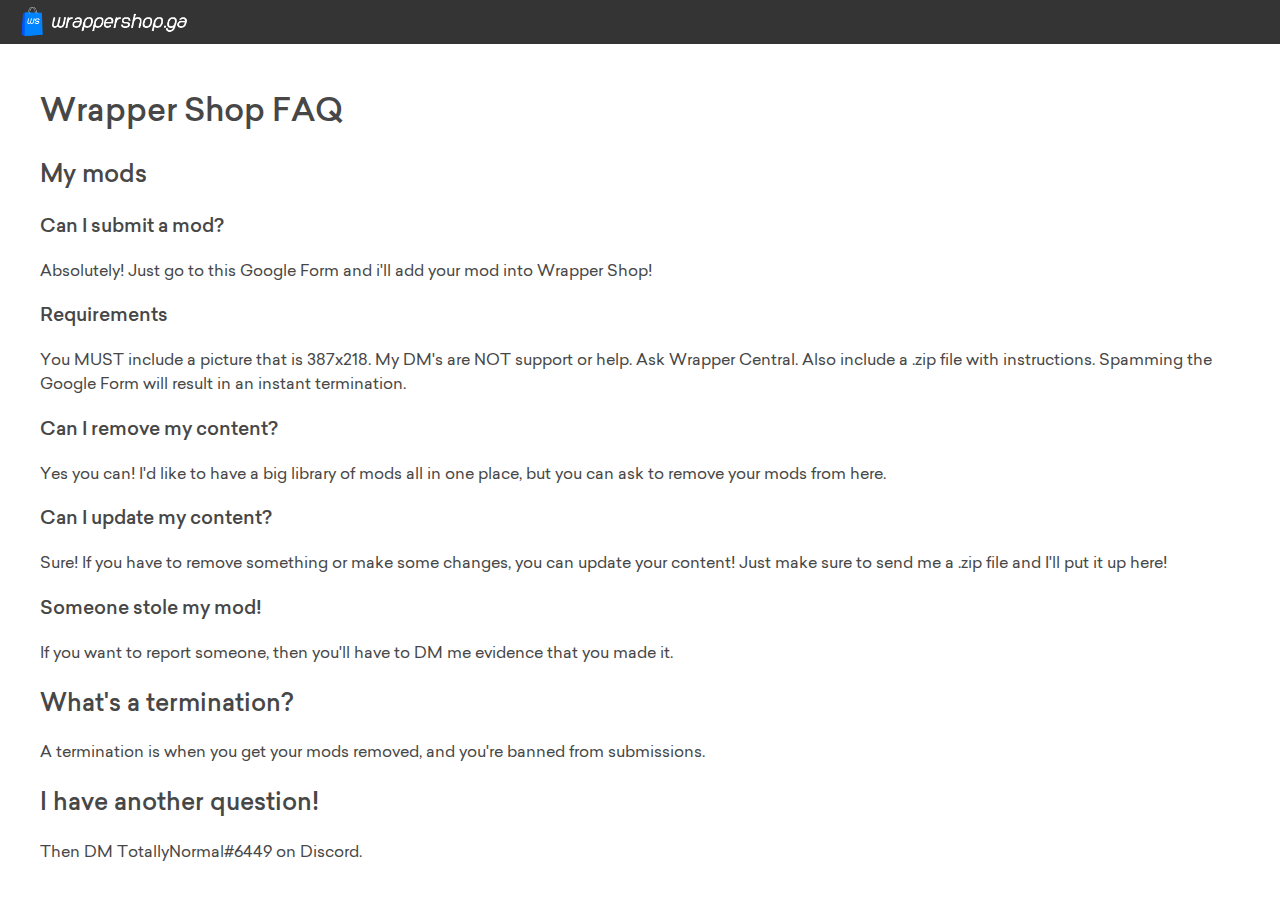
==== faq.html @ 0e9a9c9a "Added experimental files." ====
<!DOCTYPE html>
<html>
<head>
	<meta charset="UTF-8">
	<link rel="icon" href="favicon.ico" type="image/png">
	<title>FAQ | Wrapper Shop</title>
	<meta name="description" content="Anything and everything Wrapper.">
	<link rel="stylesheet" type="text/css" href="pages/css/modern-normalize.css">
	<link rel="stylesheet" type="text/css" href="pages/css/global.css">
	<link rel="stylesheet" href="pages/css/fontawesome.css">
</head>
<body>

<header style="position: unset">
	<a href="https://wrappershop.ga"><h1 style="margin:0"><img id="logo" src="pages/img/logo.png" alt="wrappershop.ga"/></h1></a>
</header>

<main>

<h1 id="wrapper-shop-faq">Wrapper Shop FAQ</h1>

<h2>My mods</h2>

<h3 id="can-i-make-a-request">Can I submit a mod?</h3>
<p>Absolutely! Just go to this Google Form and i'll add your mod into Wrapper Shop!</p>

<h3 id="requirements">Requirements</h3>
<p>You MUST include a picture that is 387x218. My DM's are NOT support or help. Ask Wrapper Central. Also include a .zip file with instructions. Spamming the Google Form will result in an instant termination.</p>

<h3 id="can-i-remove-my-content">Can I remove my content?</h3>
<p>Yes you can! I'd like to have a big library of mods all in one place, but you can ask to remove your mods from here.</p>

<h3 id="can-i-update-my-content">Can I update my content?</h3>
<p>Sure! If you have to remove something or make some changes, you can update your content! Just make sure to send me a .zip file and I'll put it up here!</p>

<h3 id="stealing-mods">Someone stole my mod!</h3>
<p>If you want to report someone, then you'll have to DM me evidence that you made it.</p>

<h2>What's a termination?</h2>
<p>A termination is when you get your mods removed, and you're banned from submissions.</p>

<h2>I have another question!</h2>
<p>Then DM TotallyNormal#6449 on Discord.</p>
</main>
---- pages/css/global.css ----
/***
this css has the general header/footer layout stuff
***/

/**
general
**/
html,body{
	background: #fff;
	color: #474747;
	font: 16px/1.5 'Sailec', Arial, sans-serif;
	width:100%;height:100%;
}
body {
	display: flex; 
  flex-direction: column; 
}


/**
header
**/
header {
	/* style */
	background: #1e1e1ee6;
	color: #fff;
	text-align: center;
	backdrop-filter: blur(30px);
	/* layout */
	height: 44px;
	padding: 0 15px;
	display: flex;
	justify-content: space-between;
	position: fixed;
	width: 100%;
	z-index: 10000;
}
#logo {
	margin-top: 4px;
	height: 35px;
}
/* buttons */
.button_big,
.button_dropdown,
.button_small {
	/* style */
	font-size: 14px;
	text-decoration: none;
	color: #fff;
	border-radius: 6px;
	/* layout */
	display: inline-block;
	padding: 5px 10px;
	margin: 6px 5px;
}
.button_big:hover,
.button_dropdown:hover,
.button_small:hover {
	cursor: pointer;
}
/* small buttons */
.button_small,
.button_dropdown { background: #1e1e1e }
.button_small:hover,
.button_dropdown:hover { background: #1e1e1e; color: #ff7920 }
/* big buttons */
.button_big {
	background-color: #ff7920;
	width: 160px;
}
.button_big:hover {
	text-decoration: underline;
}
.dropdown {
  position: relative;
  display: inline-block;
}

.dropdown-content {
	/* style */
	background-color: #444;
	border-radius: 6px;
	/* layout */
	padding: 10px 0;
	margin: -6px 0;
	text-align: left;
	display: none;
	position: absolute;
	min-width: 160px;
}

.dropdown-content a {
	/* style */
	color: #ddd;
	text-decoration: none;
	/* layout */
	display: block;
	padding: 0.5px 20px;
}

.dropdown-content a:hover {background-color: #222; color: #ff7920;}

.dropdown:hover .dropdown-content {
  display: block;
}

.dropdown:hover .dropbtn {
  background-color: #3e8e41;
}

/**
header dropdowns
**/
/* change button margin/padding to fit dropdown */
.dropdown_contain { padding: 0; margin: 6px 5px; }
.dropdown_button { margin: 0; padding: 5px 10px; }
.hamburger_button::before { margin: 0; padding: 5px 10px; font-family: GlyphiconsRegular; content: '\E188'; background-color: #1e1e1e; }
/* make dropdown appear on hover */
.dropdown_contain:hover>nav {
	display: block;
	cursor: default;
}
/* the dropdown itself */
.dropdown_menu {
	/* style */
	background-color: #444;
	border-radius: 6px;
	/* layout */
	width: 100%;
	padding: 10px 0;
	margin: 0;
	text-align: left;
	/* hover stuff */
	position: relative;
	float: left;
	display: none;
}
/* dropdown links */
.dropdown_menu>a {
	/* style */
	color: #ddd;
	text-decoration: none;
	/* layout */
	display: block;
	padding: 2px 20px;
}
.dropdown_menu>a:hover {
	background: #222;
	color: #ff7920;
	cursor: pointer;
}
/* dropdown header and separation */
.dropdown_menu>h2 {
	/* style */
	color: #fff;
	font-size: 15px;
	/* layout */
	margin:0;
	padding:2px 20px;
}
.dropdown_menu>hr {
	border: 1px solid #222;
	margin: 10px 0;
}
.banner {
    width: 100%;
    padding: 90px 40px;
    background-image: url(../img/banner2020.png);
    color: #fff;
    text-align: center;
    padding-bottom: 400px;
    background-position: bottom, center;
    background-repeat-y: no-repeat;
    background-color: #123;
}
.banner>h1 {
	font-size: 30px;
}
.link-text {
  cursor: pointer;
  font-weight: 500;
  color: #462311;
  background: #007fffbf;
  border: 1px solid #00bfff;
  border-radius: 50px;
  padding: 8px 12px;
  margin: 0 5px;
  transition: 0.25s cubic-bezier(0.4, 0, 0.2, 1);
}
.link-text {
  color: #fff;
}
.link-text:hover {
  background-color: #000000;
}
a:visited {
  text-decoration: none;
  color: #fff;
}
a {
	text-decoration: none;
	color: #fff;
}
main {
	padding: 20px 40px;
}

.mod {
  width: auto;
  margin: auto;
  text-align: left;
  border-radius: 5px;
  display: inline-table;
  margin: 9px;
}

.mod>h3 {
	margin: 8px 0 0 0;
}

img.thumbnail {
  width: 280px;
  height: 157px;
  border-radius: 6px;
  /** dehover animation **/
  transition: 0.15s cubic-bezier(0.22, 0.61, 0.36, 1);
}

img.thumbnail:hover {
  transform: scale(1.05);
  /** hover animation **/
  transition: 0.15s cubic-bezier(0.22, 0.61, 0.36, 1);
}

.credit {
  font-size: 15px;
  margin: 6px 0 0 0;
}

.mod button {
  border: none;
  outline: 0;
  padding: 12px;
  color: white;
  background-color: #5595c7;
  text-align: center;
  cursor: pointer;
  width: 90%;
  font-size: 18px;
  border-radius: 5px;
  transition: 0.15s cubic-bezier(0.22, 0.61, 0.36, 1);
}

.mod button:hover {
  filter: opacity(0.7);
  transition: 0.15s cubic-bezier(0.22, 0.61, 0.36, 1);
}
iframe.discord-widget {
	float: right;
	margin-top: 25px;
}
.downloadbutton {
  border: none;
  outline: 0;
  padding: 12px;
  color: white;
  background-color: #5595c7;
  text-align: center;
  cursor: pointer;
  width: 90%;
  font-size: 18px;
  border-radius: 5px;
  transition: 0.15s cubic-bezier(0.22, 0.61, 0.36, 1);
}

.downloadbutton:hover {
  filter: opacity(0.7);
  transition: 0.15s cubic-bezier(0.22, 0.61, 0.36, 1);
}
/**
footer
**/
footer{
	background: #1e1e1e;
	margin-top: auto; /* footer at the foot */
	display: flex;
	justify-content: space-between
}
footer nav { margin:5px 10px}
/* links */
footer a {
	color: #fff;
	text-decoration:none;
	margin: 0 10px;
	font-weight: bold;
}
footer a:hover {
	text-decoration: underline;
}

/**
font importing
**/
@font-face {
	font-family: 'Sailec';
	font-weight: 100;
	src: url('.../fonts/Sailec-Thin.woff') format('woff');
}

@font-face {
	font-family: 'Sailec';
	font-weight: 200;
	src: url('../fonts/Sailec-Light.woff') format('woff');
}

@font-face {
	font-family: 'Sailec';
	font-weight: 400;
	src: url('../fonts/Sailec-Regular.woff') format('woff');
}

@font-face {
	font-family: 'Sailec';
	font-weight: 500;
	src: url('../fonts/Sailec-Medium.woff') format('woff');
}

/* font weight 500 and font weight 700 (bold) are the same for better integration support */
@font-face {
	font-family: 'Sailec';
	font-weight: 700;
	src: url('../fonts/Sailec-Medium.woff') format('woff');
}

@font-face {
	font-family: 'GlyphiconsRegular';
	src: url('../fonts/glyphicons-regular.woff') format('woff');
	font-weight: normal;
	font-style: normal;
}

/* latin */
@font-face {
  font-family: 'Lobster Two';
  font-style: italic;
  font-weight: 400;
  font-display: swap;
  src: url(https://fonts.gstatic.com/s/lobstertwo/v13/BngOUXZGTXPUvIoyV6yN5-fI1qeh5A.woff2) format('woff2');
  unicode-range: U+0000-00FF, U+0131, U+0152-0153, U+02BB-02BC, U+02C6, U+02DA, U+02DC, U+2000-206F, U+2074, U+20AC, U+2122, U+2191, U+2193, U+2212, U+2215, U+FEFF, U+FFFD;
}
/* latin */
@font-face {
  font-family: 'Lobster Two';
  font-style: italic;
  font-weight: 700;
  font-display: swap;
  src: url(https://fonts.gstatic.com/s/lobstertwo/v13/BngTUXZGTXPUvIoyV6yN5-fI3hyE8R-ifg.woff2) format('woff2');
  unicode-range: U+0000-00FF, U+0131, U+0152-0153, U+02BB-02BC, U+02C6, U+02DA, U+02DC, U+2000-206F, U+2074, U+20AC, U+2122, U+2191, U+2193, U+2212, U+2215, U+FEFF, U+FFFD;
}
/* latin */
@font-face {
  font-family: 'Lobster Two';
  font-style: normal;
  font-weight: 400;
  font-display: swap;
  src: url(https://fonts.gstatic.com/s/lobstertwo/v13/BngMUXZGTXPUvIoyV6yN5-fN5qU.woff2) format('woff2');
  unicode-range: U+0000-00FF, U+0131, U+0152-0153, U+02BB-02BC, U+02C6, U+02DA, U+02DC, U+2000-206F, U+2074, U+20AC, U+2122, U+2191, U+2193, U+2212, U+2215, U+FEFF, U+FFFD;
}
/* latin */
@font-face {
  font-family: 'Lobster Two';
  font-style: normal;
  font-weight: 700;
  font-display: swap;
  src: url(https://fonts.gstatic.com/s/lobstertwo/v13/BngRUXZGTXPUvIoyV6yN5-92w7CGwR0.woff2) format('woff2');
  unicode-range: U+0000-00FF, U+0131, U+0152-0153, U+02BB-02BC, U+02C6, U+02DA, U+02DC, U+2000-206F, U+2074, U+20AC, U+2122, U+2191, U+2193, U+2212, U+2215, U+FEFF, U+FFFD;
}
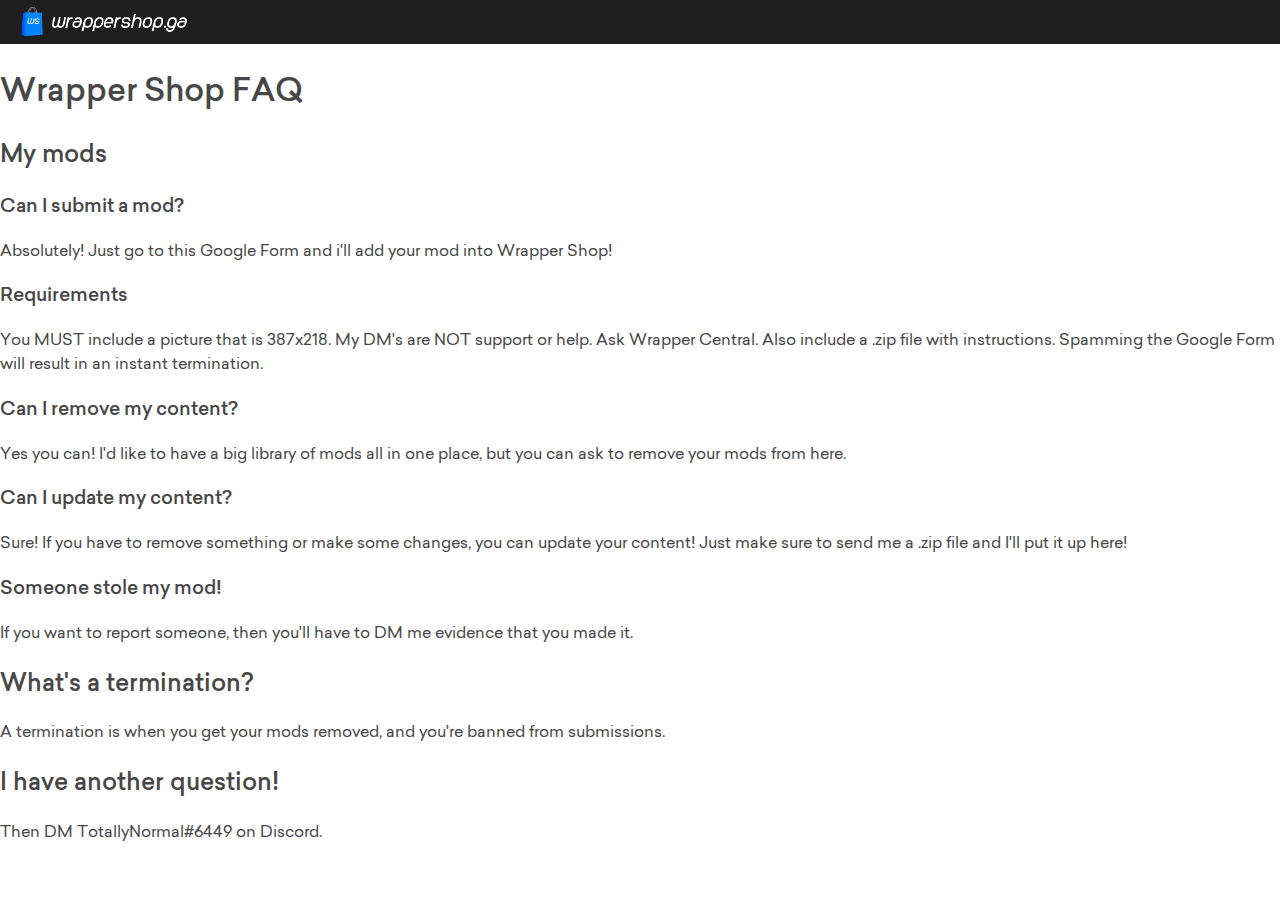
==== commit f7e0ff36: "support for chrome 16 (hopefully other browsers too)" ====
--- a/faq.html
+++ b/faq.html
@@ -11,9 +11,9 @@
 </head>
 <body>
 
-<header style="position: unset">
+<div class="header" style="position: static">
 	<a href="https://wrappershop.ga"><h1 style="margin:0"><img id="logo" src="pages/img/logo.png" alt="wrappershop.ga"/></h1></a>
-</header>
+</div>
 
 <main>
 
--- a/pages/css/global.css
+++ b/pages/css/global.css
@@ -20,12 +20,11 @@
 /**
 header
 **/
-header {
-	/* style */
-	background: #1e1e1ee6;
+.header {
+	/* style */
+	background: #1e1e1e;
 	color: #fff;
 	text-align: center;
-	backdrop-filter: blur(30px);
 	/* layout */
 	height: 44px;
 	padding: 0 15px;
@@ -38,6 +37,7 @@
 #logo {
 	margin-top: 4px;
 	height: 35px;
+	float: left;
 }
 /* buttons */
 .button_big,
@@ -170,7 +170,7 @@
     text-align: center;
     padding-bottom: 400px;
     background-position: bottom, center;
-    background-repeat-y: no-repeat;
+    background-repeat: no-repeat;
     background-color: #123;
 }
 .banner>h1 {
@@ -180,7 +180,7 @@
   cursor: pointer;
   font-weight: 500;
   color: #462311;
-  background: #007fffbf;
+  background: #007fff;
   border: 1px solid #00bfff;
   border-radius: 50px;
   padding: 8px 12px;
@@ -201,7 +201,7 @@
 	text-decoration: none;
 	color: #fff;
 }
-main {
+.main {
 	padding: 20px 40px;
 }
 
